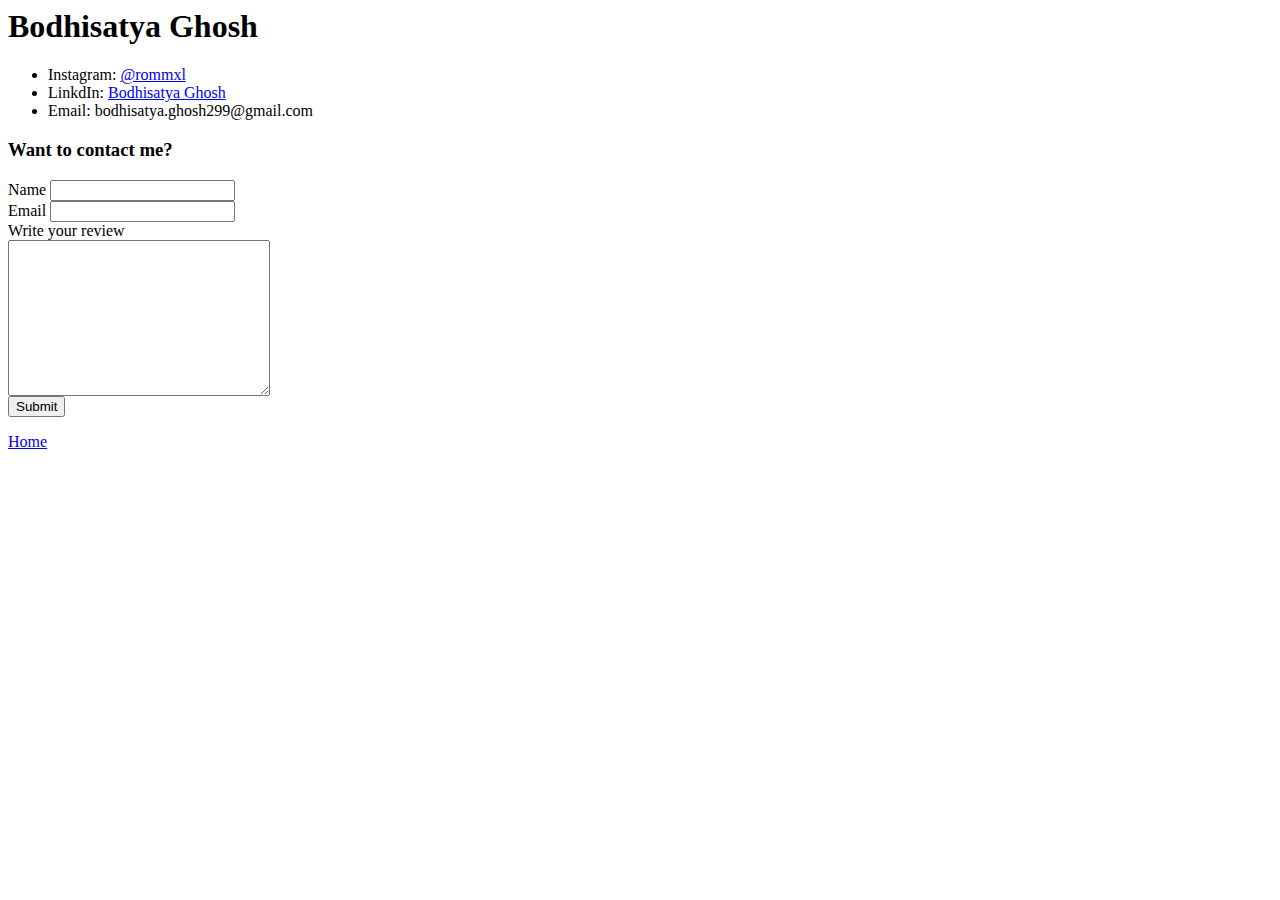
==== contact.html @ 8d8b3c67 "added initial site page files" ====
<html lang="en">
    <head>
        <meta charset="UTF-8">
        <title>Contact Me</title>
    </head>

    <body>
        <h1>Bodhisatya Ghosh</h1>
        <ul>
            <li>Instagram: <a href="https://www.instagram.com/rommxl/?hl=en">@rommxl</a></li>
            <li>LinkdIn: <a href="https://www.linkedin.com/in/bodhisatya-ghosh-7b65b8268/">Bodhisatya Ghosh</a></li>
            <li>Email: bodhisatya.ghosh299@gmail.com</li>
        </ul>
        <p>
            <h3>Want to contact me?</h3>
            <form action="mailto: bodhisatya.ghosh299@gmail.com" method="post" enctype="text/plain">
                <label>Name</label>
                <input type="text" name="Name "><br>
                <label>Email</label>
                <input type="email" name="Your email ID "><br>
                <label>Write your review</label><br>
                <textarea name="Message" id="" cols="30" rows="10"></textarea><br>
                <input type="submit">
            </form>
            <a href="index.html">Home</a>
        </p>
    </body>
</html>
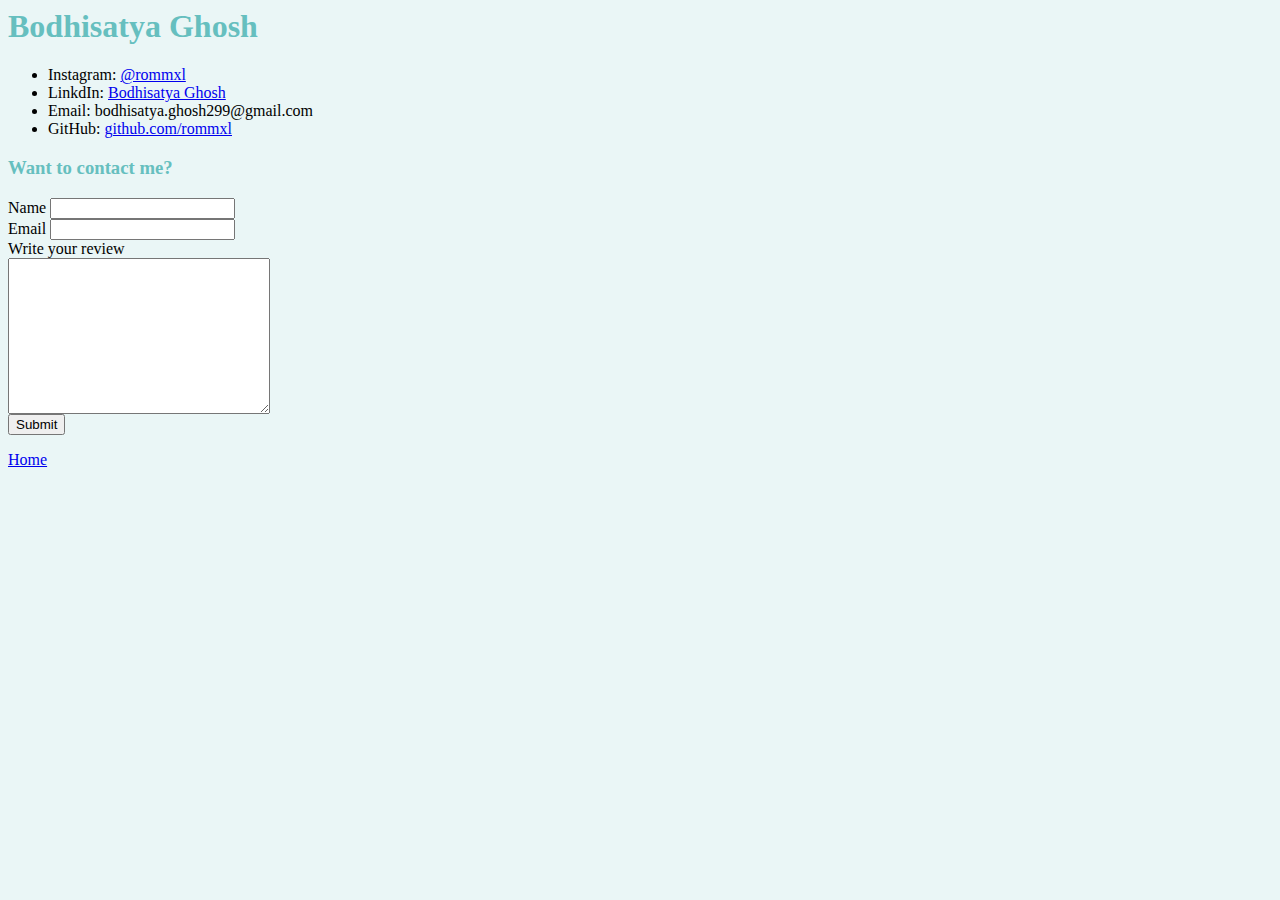
==== commit f52a8fe1: "css implementation" ====
--- a/contact.html
+++ b/contact.html
@@ -2,6 +2,7 @@
     <head>
         <meta charset="UTF-8">
         <title>Contact Me</title>
+        <link rel="stylesheet" href="css\styles.css">
     </head>
 
     <body>
@@ -10,6 +11,7 @@
             <li>Instagram: <a href="https://www.instagram.com/rommxl/?hl=en">@rommxl</a></li>
             <li>LinkdIn: <a href="https://www.linkedin.com/in/bodhisatya-ghosh-7b65b8268/">Bodhisatya Ghosh</a></li>
             <li>Email: bodhisatya.ghosh299@gmail.com</li>
+            <li>GitHub: <a href="https://www.github.com/rommxl">github.com/rommxl</a></li>
         </ul>
         <p>
             <h3>Want to contact me?</h3>
@@ -25,4 +27,4 @@
             <a href="index.html">Home</a>
         </p>
     </body>
-</html>+</html>
